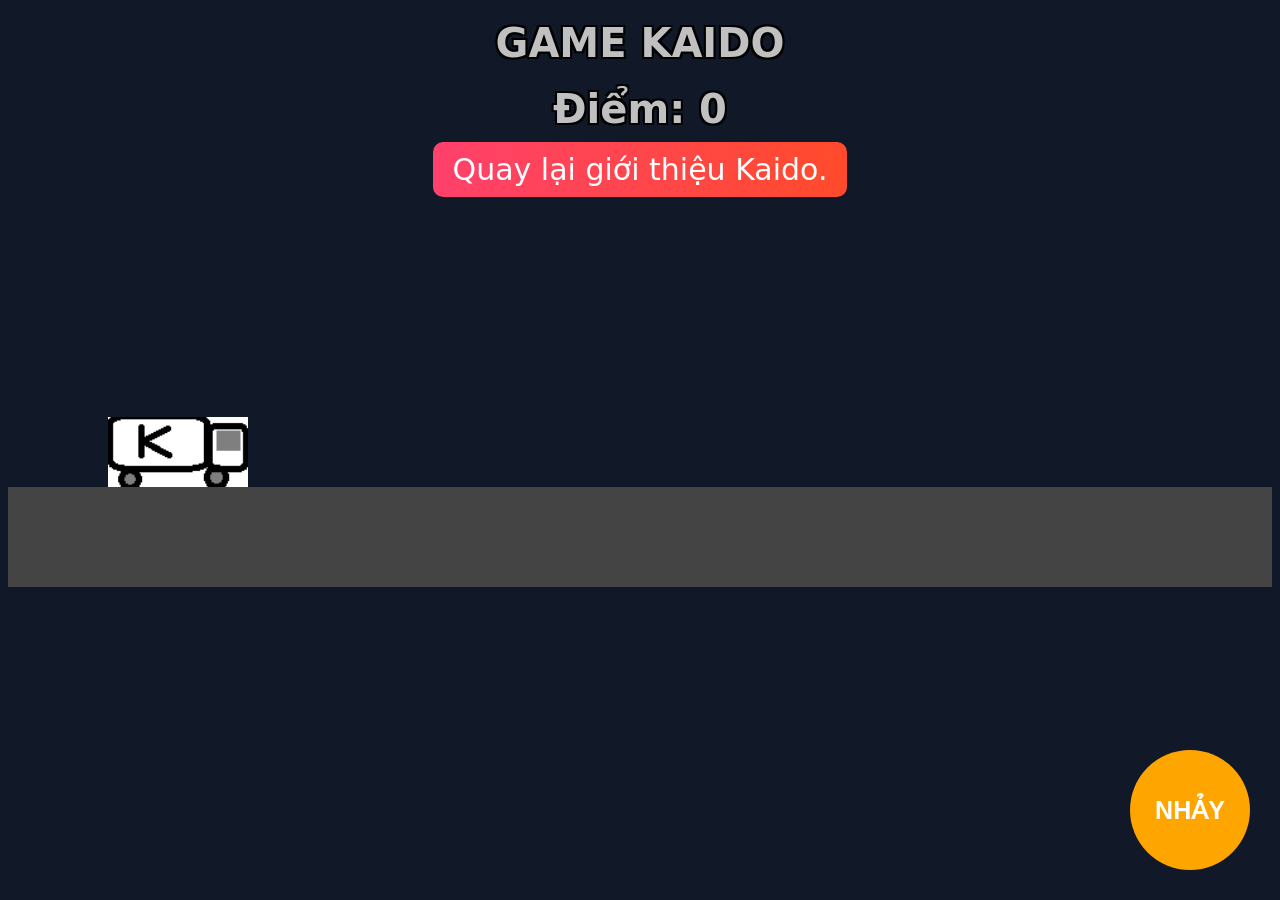
==== gamemini.html @ 40f3bd4f "Add files via upload" ====
<!DOCTYPE html>
<html>

<head>
    <title>Game Kaido</title>
    <link rel="stylesheet" href="GameCss.css">
    <style>
        .game {

            width: 100%;
            height: 400px;

            position: relative;

            overflow: hidden;
        }

        /* Mặt đất */

        .ground {

            width: 100%;
            height: 100px;

            background: #444;

            position: absolute;

            bottom: 0;
        }

        /* Nhân vật */

        .player {

            width: 140px;
            height: 70px;
            background-position: -40px 0;
            position: absolute;

            bottom: 100px;
            left: 100px;

            background-image: url("KaidoGame.png");

            background-size: cover;
            background-position: center;
        }

        /* Chướng ngại vật */

        .tree {

            width: 30px;
            height: 140px;

            position: absolute;

            bottom: 100px;
            right: -100px;

            background-image: url("chuongvat.png");

            background-size: cover;
            background-position: center;

            animation: chay 2s linear infinite;
        }

        /* Cây chạy */

        @keyframes chay {

            from {
                right: -100px;
            }

            to {
                right: 100%;
            }
        }

        /* Nhảy */

        .jump {
            animation: jump 0.8s;
        }

        @keyframes jump {

            0% {
                bottom: 100px;
            }

            50% {
                bottom: 270px;
            }

            100% {
                bottom: 100px;
            }
        }

        #jumpBtn {

    position: fixed;

    bottom: 30px;
    right: 30px;

    width: 120px;
    height: 120px;

    border-radius: 50%;

    border: none;

    font-size: 25px;
    font-weight: bold;

    background: orange;
    color: white;
}
    </style>
</head>

<body>

    <div class="tittle">GAME KAIDO</div>
    <div class="tittle" id="score">Điểm: 0</div>

<div class="back">
    <a href="index.html">Quay lại giới thiệu Kaido.</a>
</div>
    <div class="game">
        <div class="player" id="player"></div>
        <div class="tree" id="tree"></div>
        <div class="ground"></div>
    </div>
    <button id="jumpBtn">NHẢY</button>

    <script>

        const player = document.getElementById("player");
        let diem = 0;
        const score = document.getElementById("score");
        let daCongDiem = false;
        let daVuotQua = false;

        /* Nhấn SPACE để nhảy */
        document.addEventListener("keydown", function(e) {
            if (e.code === "Space") {
                if (!player.classList.contains("jump")) {
                    player.classList.add("jump");
                    setTimeout(function() {
                        player.classList.remove("jump");
                    }, 600);
                }
            }
        });

    /* Va chạm */
    const tree = document.getElementById("tree");
    setInterval(function() {
    let playerBottom =
    parseInt(
        window.getComputedStyle(player)
        .getPropertyValue("bottom")
    );
    let treeRight =
    parseInt(
        window.getComputedStyle(tree)
        .getPropertyValue("right")
    );

    /* Va chạm */

    if (
        treeRight > window.innerWidth - 220 &&
        treeRight < window.innerWidth - 100 &&
        playerBottom < 170
    ) {
        alert("Xe tải đã bị hỏng :(((((");
        location.reload();
    }

    /* Qua cột => cộng điểm */
    if (
        treeRight > 0&&
        treeRight < window.innerWidth - 220 &&
        !daCongDiem
    ) {
        diem += 350;
        score.innerHTML = "Điểm: " + diem;
        daCongDiem = true;
    }

    /* Reset */
    if (
        treeRight > window.innerWidth - 150
    ) {
        daCongDiem = false;
    }
}, 10);
jumpBtn.addEventListener("click", nhay);

function nhay() {
    if (!player.classList.contains("jump")) {
        player.classList.add("jump");
        setTimeout(function() {
            player.classList.remove("jump");
        }, 600);
    }
}
    </script>
</body>
</html>
---- GameCss.css ----
body {
    background: #111827;
}

.tittle {
    text-align: center;
    color: silver;
    font-size: 40px;
    font-weight: bold;
    font-family: 'system-ui';
    margin-top:20px;
    border-radius: 10px;

    text-shadow:
        -2px -2px 0 black,
         2px -2px 0 black,
        -2px  2px 0 black,
         2px  2px 0 black;
}

.back {
    text-align: center;
    margin-top: 20px;
    a {
        font-family: 'system-ui';
        font-size: 30px;
        color: white;
        text-decoration: none;
        background: linear-gradient(to right, #ff416c, #ff4b2b);
        padding: 10px 20px;
        border-radius: 10px;
    }
}

.back {
    text-align: center;
    margin-top: 20px;
    a {
        font-family: 'system-ui';
        font-size: 30px;
        color: white;
        text-decoration: none;
        background: linear-gradient(to right, #ff416c, #ff4b2b);
        padding: 10px 20px;
        border-radius: 10px;
    }
}

.back {
    animation: moDan 1s infinite;
}
@keyframes moDan {
    0% {
        opacity: 1;
    }
    50% {
        opacity: 0.3;
    }
    100% {
        opacity: 1;
    }
}
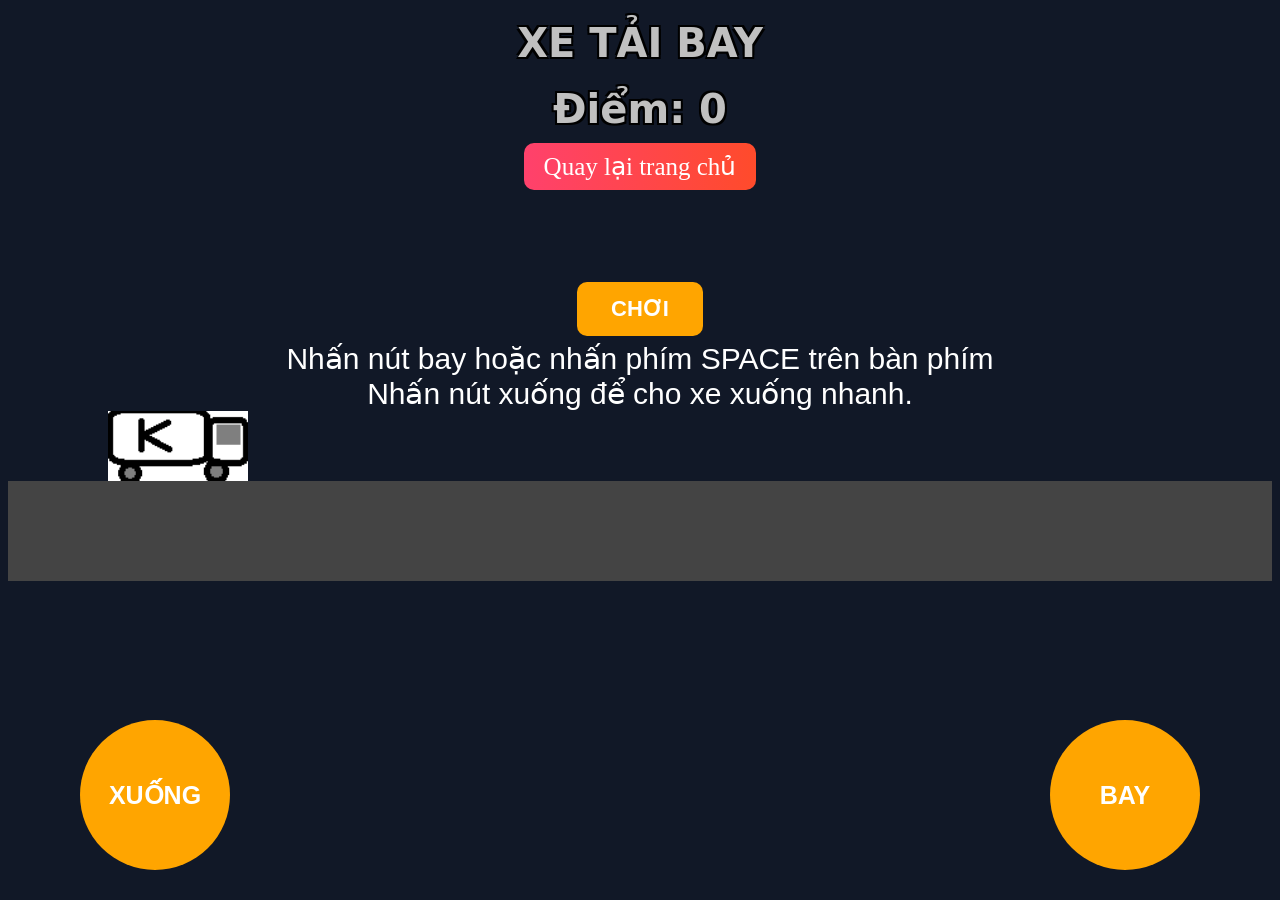
==== commit 15b0c076: "Connect again" ====
--- a/gamemini.html
+++ b/gamemini.html
@@ -1,217 +1,343 @@
-<!DOCTYPE html>
-<html>
-
-<head>
-    <title>Game Kaido</title>
-    <link rel="stylesheet" href="GameCss.css">
-    <style>
-        .game {
-
-            width: 100%;
-            height: 400px;
-
-            position: relative;
-
-            overflow: hidden;
-        }
-
-        /* Mặt đất */
-
-        .ground {
-
-            width: 100%;
-            height: 100px;
-
-            background: #444;
-
-            position: absolute;
-
-            bottom: 0;
-        }
-
-        /* Nhân vật */
-
-        .player {
-
-            width: 140px;
-            height: 70px;
-            background-position: -40px 0;
-            position: absolute;
-
-            bottom: 100px;
-            left: 100px;
-
-            background-image: url("KaidoGame.png");
-
-            background-size: cover;
-            background-position: center;
-        }
-
-        /* Chướng ngại vật */
-
-        .tree {
-
-            width: 30px;
-            height: 140px;
-
-            position: absolute;
-
-            bottom: 100px;
-            right: -100px;
-
-            background-image: url("chuongvat.png");
-
-            background-size: cover;
-            background-position: center;
-
-            animation: chay 2s linear infinite;
-        }
-
-        /* Cây chạy */
-
-        @keyframes chay {
-
-            from {
-                right: -100px;
-            }
-
-            to {
-                right: 100%;
-            }
-        }
-
-        /* Nhảy */
-
-        .jump {
-            animation: jump 0.8s;
-        }
-
-        @keyframes jump {
-
-            0% {
-                bottom: 100px;
-            }
-
-            50% {
-                bottom: 270px;
-            }
-
-            100% {
-                bottom: 100px;
-            }
-        }
-
-        #jumpBtn {
-
-    position: fixed;
-
-    bottom: 30px;
-    right: 30px;
-
-    width: 120px;
-    height: 120px;
-
-    border-radius: 50%;
-
-    border: none;
-
-    font-size: 25px;
-    font-weight: bold;
-
-    background: orange;
-    color: white;
-}
-    </style>
-</head>
-
-<body>
-
-    <div class="tittle">GAME KAIDO</div>
-    <div class="tittle" id="score">Điểm: 0</div>
-
-<div class="back">
-    <a href="index.html">Quay lại giới thiệu Kaido.</a>
-</div>
-    <div class="game">
-        <div class="player" id="player"></div>
-        <div class="tree" id="tree"></div>
-        <div class="ground"></div>
-    </div>
-    <button id="jumpBtn">NHẢY</button>
-
-    <script>
-
-        const player = document.getElementById("player");
-        let diem = 0;
-        const score = document.getElementById("score");
-        let daCongDiem = false;
-        let daVuotQua = false;
-
-        /* Nhấn SPACE để nhảy */
-        document.addEventListener("keydown", function(e) {
-            if (e.code === "Space") {
-                if (!player.classList.contains("jump")) {
-                    player.classList.add("jump");
-                    setTimeout(function() {
-                        player.classList.remove("jump");
-                    }, 600);
-                }
-            }
-        });
-
-    /* Va chạm */
-    const tree = document.getElementById("tree");
-    setInterval(function() {
-    let playerBottom =
-    parseInt(
-        window.getComputedStyle(player)
-        .getPropertyValue("bottom")
-    );
-    let treeRight =
-    parseInt(
-        window.getComputedStyle(tree)
-        .getPropertyValue("right")
-    );
-
-    /* Va chạm */
-
-    if (
-        treeRight > window.innerWidth - 220 &&
-        treeRight < window.innerWidth - 100 &&
-        playerBottom < 170
-    ) {
-        alert("Xe tải đã bị hỏng :(((((");
-        location.reload();
-    }
-
-    /* Qua cột => cộng điểm */
-    if (
-        treeRight > 0&&
-        treeRight < window.innerWidth - 220 &&
-        !daCongDiem
-    ) {
-        diem += 350;
-        score.innerHTML = "Điểm: " + diem;
-        daCongDiem = true;
-    }
-
-    /* Reset */
-    if (
-        treeRight > window.innerWidth - 150
-    ) {
-        daCongDiem = false;
-    }
-}, 10);
-jumpBtn.addEventListener("click", nhay);
-
-function nhay() {
-    if (!player.classList.contains("jump")) {
-        player.classList.add("jump");
-        setTimeout(function() {
-            player.classList.remove("jump");
-        }, 600);
-    }
-}
-    </script>
-</body>
+<!DOCTYPE html>
+<html>
+<head>
+    <meta charset="UTF-8">
+    <title>Game Kaido</title>
+    <link rel="icon" href="image/kaidoLogomini.png">
+    <link rel="stylesheet" href="GameCss.css">
+    <style>
+        .game {
+            width: 100%;
+            height: 400px;
+            position: relative;
+            overflow: hidden;
+        }
+        /* Mặt đất */
+        .ground {
+            width: 100%;
+            height: 100px;
+            background: #444;
+            position: absolute;
+            bottom: 0;
+        }
+        /* Nhân vật */
+        .player {
+            width: 140px;
+            height: 70px;
+            position: absolute;
+            bottom: 100px;
+            left: 100px;
+            background-image: url("image/KaidoGame.png");
+            background-size: cover;
+            background-position: center;
+        }
+        /* Chướng ngại vật */
+        .tree {
+            width: 30px;
+            height: 140px;
+            position: absolute;
+            bottom: 100px;
+            right: -100px;
+            background-image: url("image/chuongvat.png");
+            background-size: cover;
+            background-position: center;
+        }
+        #jumpBtn {
+            position: fixed;
+            bottom: 30px;
+            right: 80px;
+            width: 150px;
+            height: 150px;
+            border-radius: 50%;
+            border: none;
+            font-size: 25px;
+            font-weight: bold;
+            background: orange;
+            color: white;
+            touch-action: manipulation; /* Chống delay chạm trên mobile */
+            user-select: none;
+            &:hover {
+                background: linear-gradient(to right, #000000, #808080);
+            }
+        }
+
+        #fastDownBtn {
+    position: fixed;
+    bottom: 30px;
+    left: 80px;
+    width: 150px;
+    height: 150px;
+    border-radius: 50%;
+    border: none;
+    font-size: 25px;
+    font-weight: bold;
+    background: orange;
+    color: white;
+    touch-action: manipulation;
+    user-select: none;
+    &:hover {
+                background: linear-gradient(to right, #000000, #808080);
+            }
+}
+        /* Màn hình chờ bắt đầu / thua cuộc */
+        .startScreen, .gameOverScreen {
+            position: absolute;
+            margin:50px;
+            inset: 0;
+            display: flex;
+            flex-direction: column;
+            align-items: center;
+            justify-content: center;
+            gap: 15px;
+            z-index: 20;
+            text-align: center;
+            color: white;
+            font-size: 30px;
+            margin-top: 10px;
+        }
+        .startScreen button, .gameOverScreen button {
+            padding: 14px 34px;
+            font-size: 22px;
+            font-weight: bold;
+            border: none;
+            border-radius: 10px;
+            background: orange;
+            color: white;
+            cursor: pointer;
+            margin-bottom: -40px;
+            &:hover {
+                background: linear-gradient(
+            90deg,
+            red,
+            orange,
+            yellow
+    );
+            }
+        }
+        .gameOverScreen p {
+            color: white;
+            font-size: 20px;
+            padding: 0 20px;
+        }
+    </style>
+</head>
+<body>
+    <!--TRANG LOADING-->
+    <div id="loading">
+        <img src="image/imgload.png">
+        <p>Đang tải, gần xong rồi!!<span id="dots">.</span></p>
+    </div>
+
+
+    <div class="tittle">XE TẢI BAY</div>
+    <div class="tittle" id="score">Điểm: 0</div>
+<div class="back">
+    <a href="index.html">Quay lại trang chủ</a>
+</div>
+    <div class="game" id="gameArea">
+        <div class="player" id="player"></div>
+        <div class="tree" id="tree"></div>
+        <div class="ground"></div>
+ 
+        <div class="startScreen" id="startScreen">
+            <button id="startBtn">CHƠI</button>
+            <p>Nhấn nút bay hoặc nhấn phím SPACE trên bàn phím<br>Nhấn nút xuống để cho xe xuống nhanh.</p>
+        </div>
+ 
+        <div class="gameOverScreen" id="gameOverScreen" style="display:none;">
+            <p><b>BẠN ĐÃ BỊ TAI NẠN</b> :((((<br>Nhấn Chơi lại để làm lại.<br>Nhấn Quay lại trang chủ giới thiệu Kaido để quay lại mục Trang chủ</p>
+            <p id="finalScore">Thành tựu đạt được: 0 <br>
+            Khoe bạn bè người thân nào !!!</p>
+            <button id="restartBtn">CHƠI LẠI</button>
+        </div>
+    </div>
+    <button id="jumpBtn">BAY</button>
+    <button id="fastDownBtn">XUỐNG</button>
+ 
+    <script>
+        const gameArea = document.getElementById("gameArea");
+        const player = document.getElementById("player");
+        const tree = document.getElementById("tree");
+        const scoreEl = document.getElementById("score");
+        const startScreen = document.getElementById("startScreen");
+        const gameOverScreen = document.getElementById("gameOverScreen");
+        const finalScoreEl = document.getElementById("finalScore");
+        const startBtn = document.getElementById("startBtn");
+        const restartBtn = document.getElementById("restartBtn");
+        const jumpBtn = document.getElementById("jumpBtn");
+        const fastDownBtn = document.getElementById("fastDownBtn");
+ 
+        /* ==== Thông số vật lý & kích thước (khớp với CSS ở trên) ==== */
+        const GROUND = 100;            // vị trí "bottom" khi đứng trên mặt đất
+        const PLAYER_LEFT = 100;       // vị trí trái của nhân vật
+        const PLAYER_WIDTH = 140;
+        const TREE_WIDTH = 30;
+        const TREE_HEIGHT = 140;
+        const OBSTACLE_TOP = GROUND + TREE_HEIGHT; // đỉnh chướng ngại vật = 240
+        const GRAVITY = -2100;         // trọng lực (px/s^2), càng âm rơi càng nhanh
+        const JUMP_VELOCITY = 1050;    // vận tốc bật nhảy ban đầu (px/s)
+        const MAX_SPEED = 2500; // tốc độ tối đa của chướng ngại vật, chạy nhanh mấy cũng không vượt quá mức này
+ 
+        let started = false;
+        let gameOver = false;
+        let playerBottom = GROUND;
+        let velocity = 0;
+        let isJumping = false;
+        let treeRight = -100;
+        let speed = 600;               // tốc độ chướng ngại vật (px/s), tăng dần theo điểm
+        let score = 0;
+        let scoreCounted = false;
+        let lastTime = null;
+ 
+        function resetGameState() {
+            playerBottom = GROUND;
+            velocity = 0;
+            isJumping = false;
+            treeRight = -100;
+            speed = 600;
+            score = 0;
+            scoreCounted = false;
+            lastTime = null;
+            scoreEl.innerHTML = "Điểm: 0";
+            player.style.bottom = GROUND + "px";
+            tree.style.right = treeRight + "px";
+        }
+ 
+        /* Bấm nhảy -> đặt vận tốc ngay lập tức, không delay, không chờ class CSS */
+        function jump() {
+            if (!started || gameOver) return;
+            if (!isJumping) {
+                isJumping = true;
+                velocity = JUMP_VELOCITY;
+            }
+        }
+
+        /*Nhảy xuống nhanh*/
+        function fastDown() {
+    if (!started || gameOver) return;
+
+    if (isJumping) {
+        playerBottom = GROUND;
+        velocity = 0;
+        isJumping = false;
+
+        player.style.bottom = GROUND + "px";
+    }
+}
+ 
+        function loop(timestamp) {
+            if (!started || gameOver) return;
+            if (lastTime === null) lastTime = timestamp;
+            const dt = Math.min((timestamp - lastTime) / 1000, 0.05); // giới hạn dt để tránh giật khi máy lag
+            lastTime = timestamp;
+ 
+            /* Vật lý nhảy: cộng dồn vận tốc + trọng lực mỗi khung hình -> mượt và phản hồi tức thì */
+            if (isJumping) {
+                velocity += GRAVITY * dt;
+                playerBottom += velocity * dt;
+                if (playerBottom <= GROUND) {
+                    playerBottom = GROUND;
+                    velocity = 0;
+                    isJumping = false;
+                }
+                player.style.bottom = playerBottom + "px";
+            }
+ 
+            /* Di chuyển chướng ngại vật theo thời gian thực (không phụ thuộc animation CSS cố định) */
+            const gameWidth = gameArea.clientWidth;
+            treeRight += speed * dt;
+            if (treeRight > gameWidth + TREE_WIDTH) {
+                treeRight = -100;
+                scoreCounted = false; // cho phép tính điểm lại ở lượt chướng ngại vật tiếp theo
+            }
+            tree.style.right = treeRight + "px";
+ 
+            /* Toạ độ thật để kiểm tra va chạm (thay cho việc đọc/so computedStyle không chính xác) */
+            const treeLeft = gameWidth - treeRight - TREE_WIDTH;
+            const treeRightEdge = gameWidth - treeRight;
+            const playerRightEdge = PLAYER_LEFT + PLAYER_WIDTH;
+ 
+            const horizontalOverlap = treeRightEdge > PLAYER_LEFT && treeLeft < playerRightEdge;
+            const clearedVertically = playerBottom >= OBSTACLE_TOP; // đã nhảy đủ cao để qua khỏi đỉnh chướng ngại vật
+ 
+            if (horizontalOverlap && !clearedVertically) {
+                endGame();
+                return;
+            }
+ 
+            /* Chỉ cộng điểm khi chướng ngại vật ĐÃ THỰC SỰ đi qua khỏi nhân vật (không còn chồng lấn) */
+            if (!scoreCounted && treeRightEdge < PLAYER_LEFT) {
+                score += 10;
+                scoreEl.innerHTML = "Điểm: " + score;
+                scoreCounted = true;
+                speed = Math.min(speed + 25, MAX_SPEED); // tăng tốc nhẹ dần cho khó hơn, nhưng không vượt quá MAX_SPEED
+            }
+ 
+            requestAnimationFrame(loop);
+        }
+ 
+        function startGame() {
+            resetGameState();
+            started = true;
+            gameOver = false;
+            startScreen.style.display = "none";
+            gameOverScreen.style.display = "none";
+            requestAnimationFrame(loop);
+        }
+ 
+        function endGame() {
+            gameOver = true;
+            started = false;
+            gameOverScreen.style.display = "flex";
+            finalScoreEl.innerHTML = "Thành tựu đạt được: " + score;
+        }
+ 
+        startBtn.addEventListener("click", startGame);
+        restartBtn.addEventListener("click", startGame);
+ 
+        /* Nhấn SPACE để nhảy */
+        document.addEventListener("keydown", function (e) {
+            if (e.code === "Space") {
+                e.preventDefault(); // tránh cuộn trang khi nhấn Space
+                jump();
+            }
+            
+            if (e.code === "ArrowDown") {
+                e.preventDefault();
+                fastDown();
+            }
+        });
+ 
+        /* Nút nhảy: dùng touchstart để phản hồi tức thì trên mobile, không delay như click */
+        function handleJumpInput(e) {
+            e.preventDefault();
+            jump();
+        }
+        jumpBtn.addEventListener("touchstart", handleJumpInput, { passive: false });
+        jumpBtn.addEventListener("click", jump);
+
+        /* Nút xuống nhanh */
+        function handleFastDownInput(e) {
+        e.preventDefault();
+        fastDown();
+        }
+
+        fastDownBtn.addEventListener("touchstart", handleFastDownInput, { passive: false });
+        fastDownBtn.addEventListener("click", fastDown);
+ 
+        /* Trạng thái ban đầu: hiện màn hình "Bắt đầu", xe tải & chướng ngại vật đứng yên */
+        resetGameState();
+    </script>
+
+    <!--Đặt Cho loading-->
+<script>
+window.addEventListener("load", function() {
+    const loading = document.getElementById("loading");
+    loading.style.opacity = "0";
+    setTimeout(function() {
+        loading.style.display = "none";
+    }, 500);
+});
+</script>
+</body>
 </html>
--- a/GameCss.css
+++ b/GameCss.css
@@ -1,62 +1,195 @@
-body {
-    background: #111827;
-}
-
-.tittle {
-    text-align: center;
-    color: silver;
-    font-size: 40px;
-    font-weight: bold;
-    font-family: 'system-ui';
-    margin-top:20px;
-    border-radius: 10px;
-
-    text-shadow:
-        -2px -2px 0 black,
-         2px -2px 0 black,
-        -2px  2px 0 black,
-         2px  2px 0 black;
-}
-
-.back {
-    text-align: center;
-    margin-top: 20px;
-    a {
-        font-family: 'system-ui';
-        font-size: 30px;
-        color: white;
-        text-decoration: none;
-        background: linear-gradient(to right, #ff416c, #ff4b2b);
-        padding: 10px 20px;
-        border-radius: 10px;
-    }
-}
-
-.back {
-    text-align: center;
-    margin-top: 20px;
-    a {
-        font-family: 'system-ui';
-        font-size: 30px;
-        color: white;
-        text-decoration: none;
-        background: linear-gradient(to right, #ff416c, #ff4b2b);
-        padding: 10px 20px;
-        border-radius: 10px;
-    }
-}
-
-.back {
-    animation: moDan 1s infinite;
-}
-@keyframes moDan {
-    0% {
-        opacity: 1;
-    }
-    50% {
-        opacity: 0.3;
-    }
-    100% {
-        opacity: 1;
-    }
+/* Nhúng font riêng - HarmonyOS Sans (đầy đủ 6 độ đậm x thường/nghiêng) */
+@font-face {
+    font-family: 'HarmonyOS Sans';
+    src: url('fonts/HarmonyOS_Sans_Thin.ttf') format('truetype');
+    font-weight: 100;
+    font-style: normal;
+    font-display: swap;
+}
+@font-face {
+    font-family: 'HarmonyOS Sans';
+    src: url('fonts/HarmonyOS_Sans_Thin_Italic.ttf') format('truetype');
+    font-weight: 100;
+    font-style: italic;
+    font-display: swap;
+}
+@font-face {
+    font-family: 'HarmonyOS Sans';
+    src: url('fonts/HarmonyOS_Sans_Light.ttf') format('truetype');
+    font-weight: 300;
+    font-style: normal;
+    font-display: swap;
+}
+@font-face {
+    font-family: 'HarmonyOS Sans';
+    src: url('fonts/HarmonyOS_Sans_Light_Italic.ttf') format('truetype');
+    font-weight: 300;
+    font-style: italic;
+    font-display: swap;
+}
+@font-face {
+    font-family: 'HarmonyOS Sans';
+    src: url('fonts/HarmonyOS_Sans_Regular.ttf') format('truetype');
+    font-weight: 400;
+    font-style: normal;
+    font-display: swap;
+}
+@font-face {
+    font-family: 'HarmonyOS Sans';
+    src: url('fonts/HarmonyOS_Sans_Regular_Italic.ttf') format('truetype');
+    font-weight: 400;
+    font-style: italic;
+    font-display: swap;
+}
+@font-face {
+    font-family: 'HarmonyOS Sans';
+    src: url('fonts/HarmonyOS_Sans_Medium.ttf') format('truetype');
+    font-weight: 500;
+    font-style: normal;
+    font-display: swap;
+}
+@font-face {
+    font-family: 'HarmonyOS Sans';
+    src: url('fonts/HarmonyOS_Sans_Medium_Italic.ttf') format('truetype');
+    font-weight: 500;
+    font-style: italic;
+    font-display: swap;
+}
+@font-face {
+    font-family: 'HarmonyOS Sans';
+    src: url('fonts/HarmonyOS_Sans_Bold.ttf') format('truetype');
+    font-weight: 700;
+    font-style: normal;
+    font-display: swap;
+}
+@font-face {
+    font-family: 'HarmonyOS Sans';
+    src: url('fonts/HarmonyOS_Sans_Bold_Italic.ttf') format('truetype');
+    font-weight: 700;
+    font-style: italic;
+    font-display: swap;
+}
+@font-face {
+    font-family: 'HarmonyOS Sans';
+    src: url('fonts/HarmonyOS_Sans_Black.ttf') format('truetype');
+    font-weight: 900;
+    font-style: normal;
+    font-display: swap;
+}
+@font-face {
+    font-family: 'HarmonyOS Sans';
+    src: url('fonts/HarmonyOS_Sans_Black_Italic.ttf') format('truetype');
+    font-weight: 900;
+    font-style: italic;
+    font-display: swap;
+}
+
+body {
+    background: #111827;
+    font-family: 'HarmonyOS Sans', sans-serif;
+}
+
+.tittle {
+    text-align: center;
+    color: silver;
+    font-size: 40px;
+    font-weight: bold;
+    font-family: 'system-ui';
+    margin-top:20px;
+    border-radius: 10px;
+
+    text-shadow:
+        -2px -2px 0 black,
+         2px -2px 0 black,
+        -2px  2px 0 black,
+         2px  2px 0 black;
+}
+
+.back {
+    text-align: center;
+    margin-top: 20px;
+    a {
+        font-family: 'system-ui';
+        font-size: 30px;
+        color: white;
+        text-decoration: none;
+        background: linear-gradient(to right, #ff416c, #ff4b2b);
+        padding: 10px 20px;
+        border-radius: 10px;
+    }
+}
+
+.back {
+    text-align: center;
+    margin-top: 20px;
+    a {
+        font-family: 'HarmonyOS Sans';
+        font-size: 25px;
+        color: white;
+        text-decoration: none;
+        background: linear-gradient(to right, #ff416c, #ff4b2b);
+        padding: 10px 20px;
+        border-radius: 10px;
+    }
+}
+
+.back {
+    animation: moDan 1s infinite;
+
+}
+@keyframes moDan {
+    0% {
+        opacity: 1;
+    }
+    50% {
+        opacity: 0.3;
+    }
+    100% {
+        opacity: 1;
+    }
+}
+
+/*Loading cho gamemini*/
+
+#loading {
+    position: fixed;
+    top: 0;
+    left: 0;
+    width: 100%;
+    height: 100%;
+    background: #111;
+    display: flex;
+    flex-direction: column;
+    justify-content: center;
+    align-items: center;
+    z-index: 9999;
+    opacity: 1;
+    transition: opacity 0.8s ease;
+}
+#loading img {
+    width: 150px;
+    height: 150px;
+    object-fit: contain;
+    animation: logoLoading 1.0s ease-in-out infinite;
+}
+#loading p {
+    color: white;
+    font-size: 20px;
+    margin-top: 15px;
+}
+@keyframes logoLoading {
+    0% {
+        transform: scale(1.0);
+        opacity: 0.7;
+    }
+ 
+    50% {
+        transform: scale(1.1);
+        opacity: 1;
+    }
+ 
+    100% {
+        transform: scale(1.0);
+        opacity: 0.7;
+    }
 }
